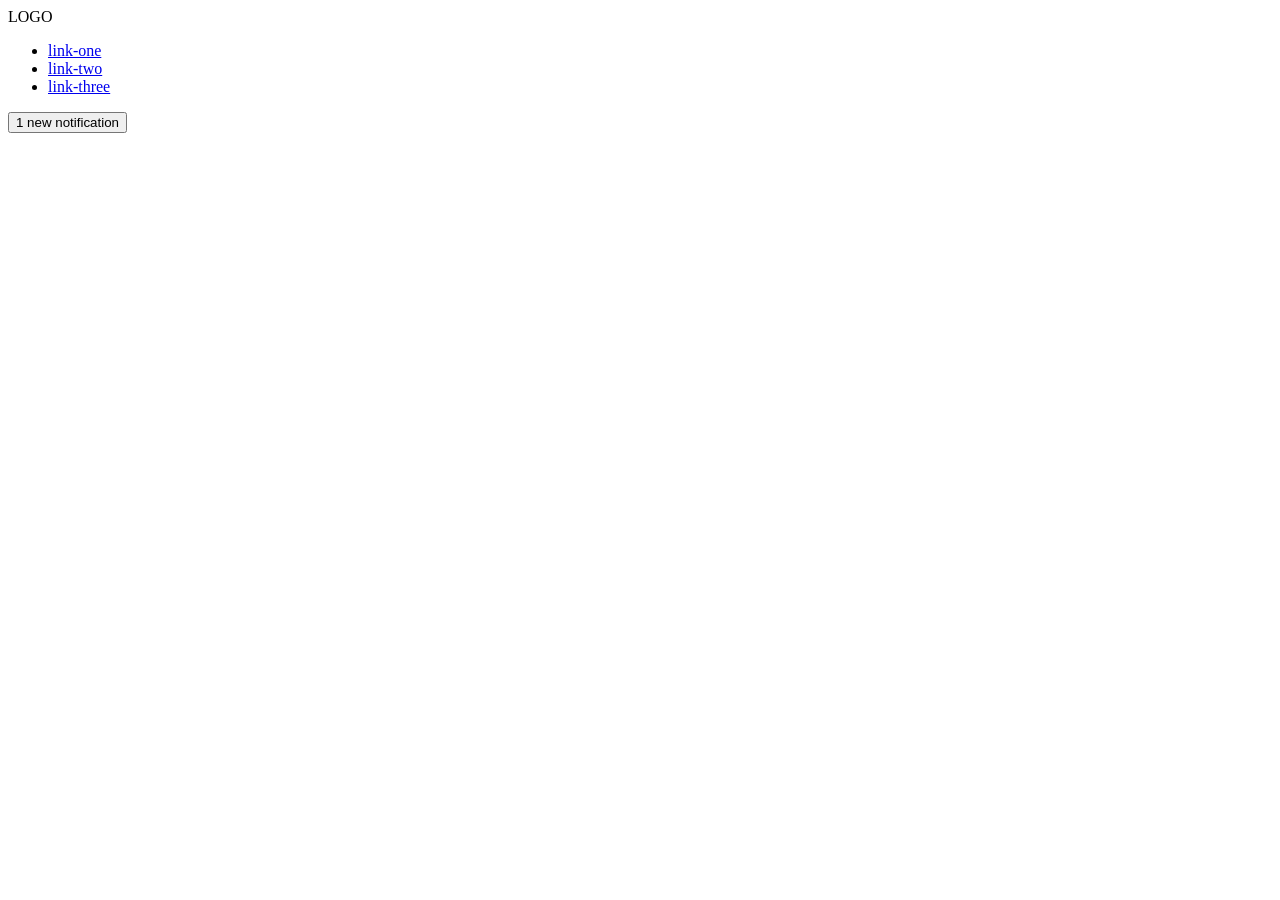
==== foundations/flex/03-flex-header-2/index.html @ 4659c4a7 "Add divs to seperate the left and right side of the header" ====
<!DOCTYPE html>
<html lang="en">
  <head>
    <meta charset="UTF-8">
    <meta http-equiv="X-UA-Compatible" content="IE=edge">
    <meta name="viewport" content="width=device-width, initial-scale=1.0">
    <title>Flex Header 2</title>
    <link rel="stylesheet" href="style.css">
  </head>
  <body>

    <div class="header">

      <div class="header_left">
        <div class="logo">
          LOGO
        </div>
        <ul class="links">
          <li><a href="https://google.com">link-one</a></li>
          <li><a href="https://google.com">link-two</a></li>
          <li><a href="https://google.com">link-three</a></li>
        </ul>
      </div>

      <div class="header_right">
        <button class="notifications">
          1 new notification
        </button>
        <div class="profile-image"></div>
      </div>
      
    </div>
  </body>
</html>
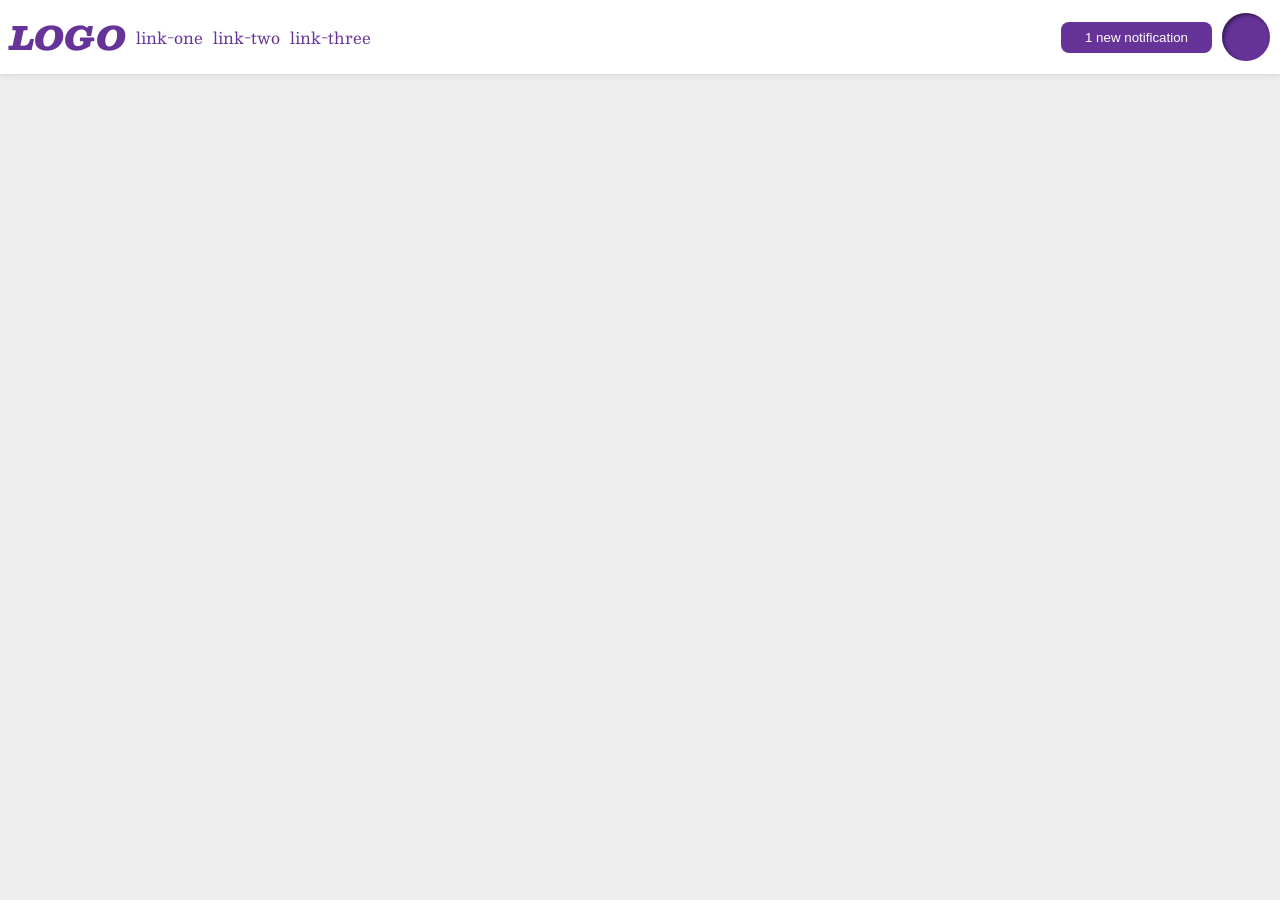
==== commit e56acd77: "Complete flex header 2 exercise" ====
--- a/foundations/flex/03-flex-header-2/index.html
+++ b/foundations/flex/03-flex-header-2/index.html
@@ -23,12 +23,14 @@
       </div>
 
       <div class="header_right">
-        <button class="notifications">
-          1 new notification
-        </button>
+        <div class="flex_button">
+          <button class="notifications">
+            1 new notification
+          </button>
+        </div>
         <div class="profile-image"></div>
       </div>
-      
+
     </div>
   </body>
 </html>
--- a/foundations/flex/03-flex-header-2/style.css
+++ b/foundations/flex/03-flex-header-2/style.css
@@ -0,0 +1,63 @@
+/* this is some magical font-importing.  
+you'll learn about it later. */
+@import url('https://fonts.googleapis.com/css2?family=Besley:ital,wght@0,400;1,900&display=swap');
+
+body {
+  margin: 0;
+  background: #eee;
+  font-family: Besley, serif;
+}
+
+.header {
+  background: white;
+  border-bottom: 1px solid #ddd;
+  box-shadow: 0 0 8px rgba(0,0,0,.1);
+  display: flex;
+  justify-content: space-between;
+  align-items: center;
+  padding: 10px;
+}
+
+.header_left, .header_right {
+  display: flex;
+  gap: 10px;
+  align-items: center;
+}
+
+.profile-image {
+  background: rebeccapurple;
+  box-shadow: inset 2px 2px 4px rgba(0,0,0,.5);
+  border-radius: 50%;
+  width: 48px;
+  height: 48px;
+}
+
+.logo {
+  color: rebeccapurple;
+  font-size: 32px;
+  font-weight: 900;
+  font-style: italic;
+}
+
+
+button {
+  border: none;
+  border-radius: 8px;
+  background: rebeccapurple;
+  color: white;
+  padding: 8px 24px;
+}
+
+a {
+  /* this removes the line under our links */
+  text-decoration: none;
+  color: rebeccapurple;
+}
+
+ul {
+  list-style-type: none;
+  display: flex;
+  gap: 10px;
+  padding: 0;
+  margin: 0;
+}
